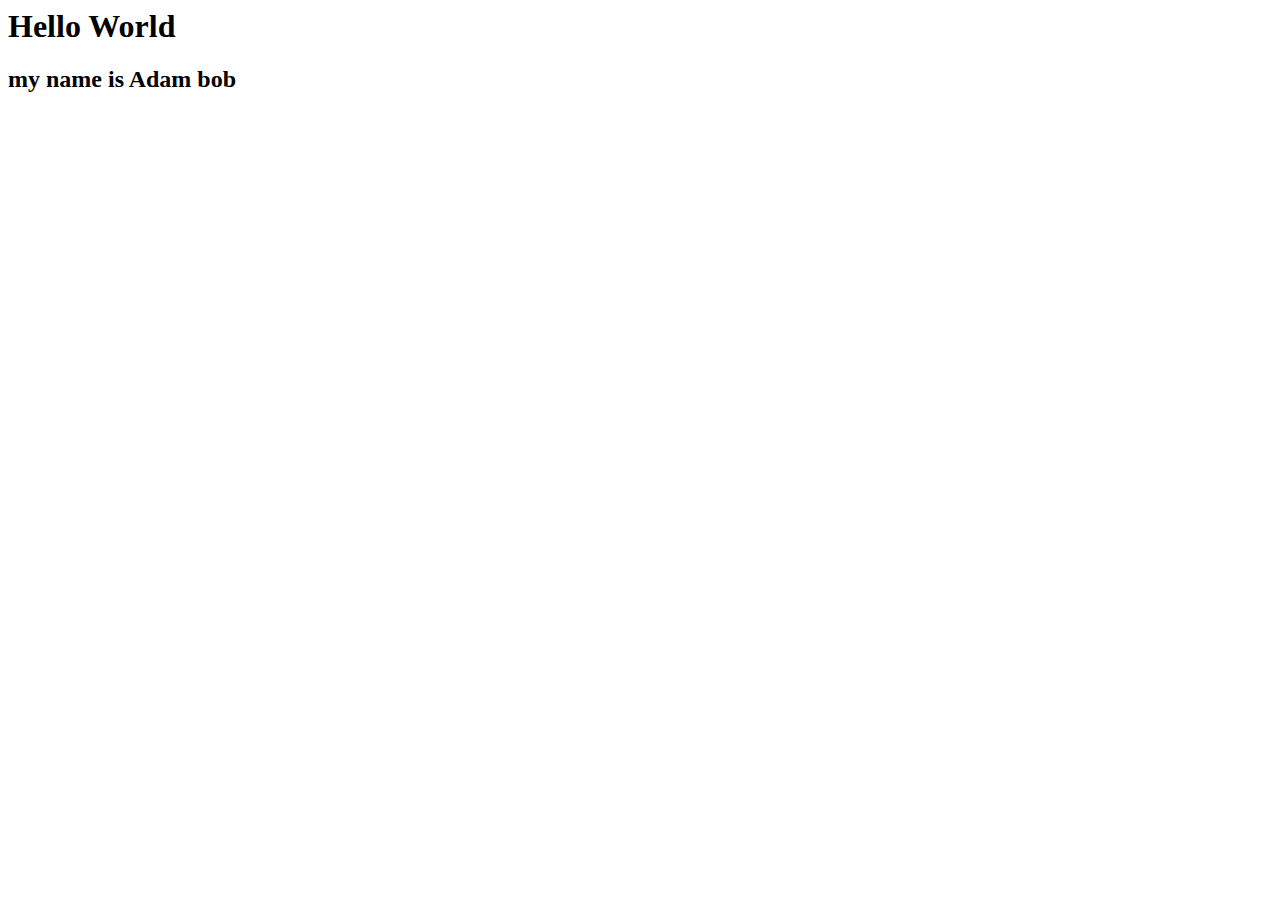
==== index.html @ 46ccb4a9 "Rename pageStructure.html to index.html" ====
<html>
      <head>
          <title>My page</title>
          <head></head>
          <body>
            <h1>Hello World</h1>
            <h2>my name is Adam bob</h2>
          </body>
</html>
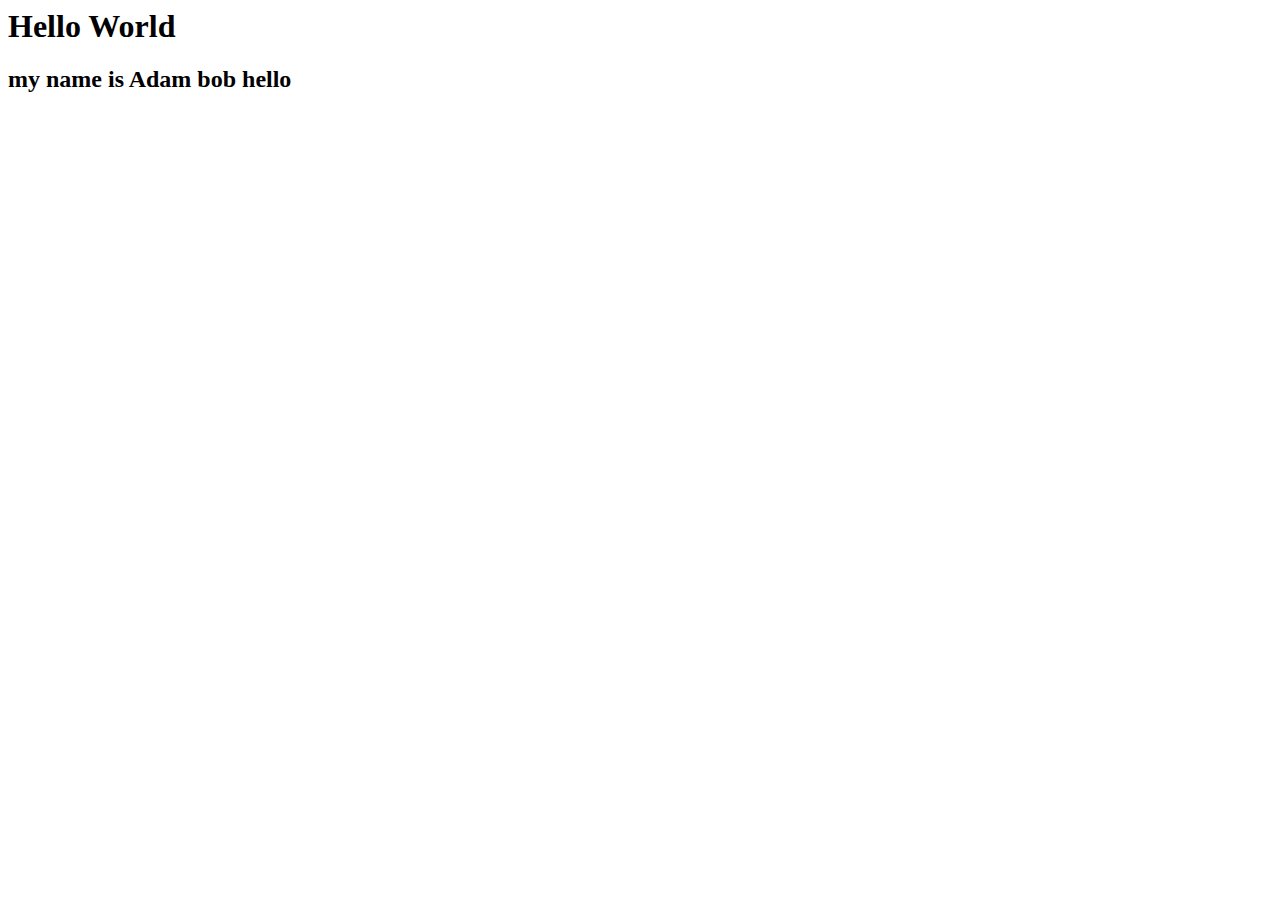
==== commit 99180b46: "hello" ====
--- a/index.html
+++ b/index.html
@@ -4,6 +4,7 @@
           <head></head>
           <body>
             <h1>Hello World</h1>
-            <h2>my name is Adam bob</h2>
+            <h2>my name is Adam bob hello</h2>
+            <h3></h3>
           </body>
 </html>    
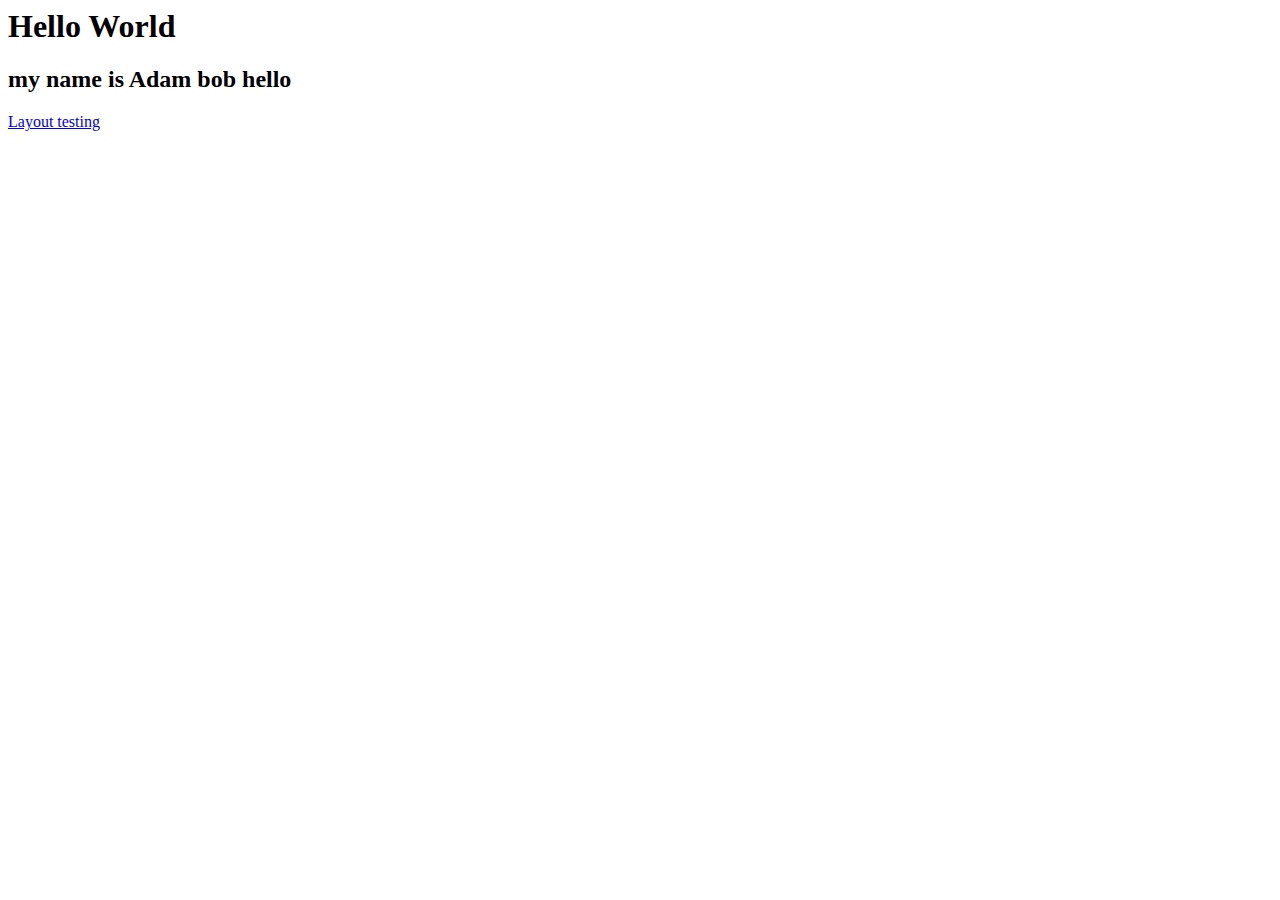
==== commit c9f94a2f: "Added layouttesting" ====
--- a/index.html
+++ b/index.html
@@ -6,5 +6,6 @@
             <h1>Hello World</h1>
             <h2>my name is Adam bob hello</h2>
             <h3></h3>
+            <a href="Layout/layout.html">Layout testing</a>
           </body>
 </html>    
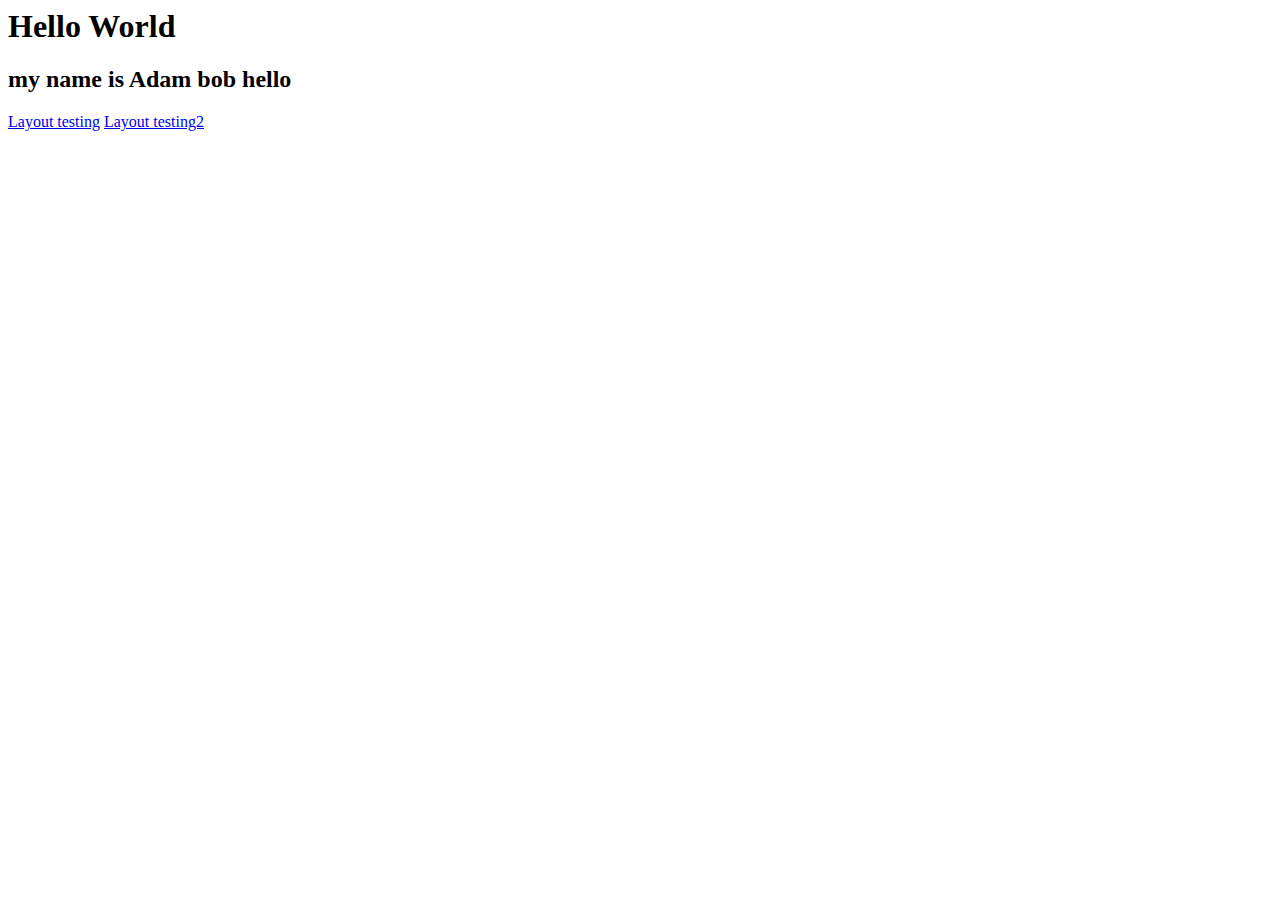
==== commit 40a32460: "added new page" ====
--- a/index.html
+++ b/index.html
@@ -7,5 +7,6 @@
             <h2>my name is Adam bob hello</h2>
             <h3></h3>
             <a href="Layout/layout.html">Layout testing</a>
+            <a href="Layout/dropdown menu.html">Layout testing2</a>
           </body>
 </html>    
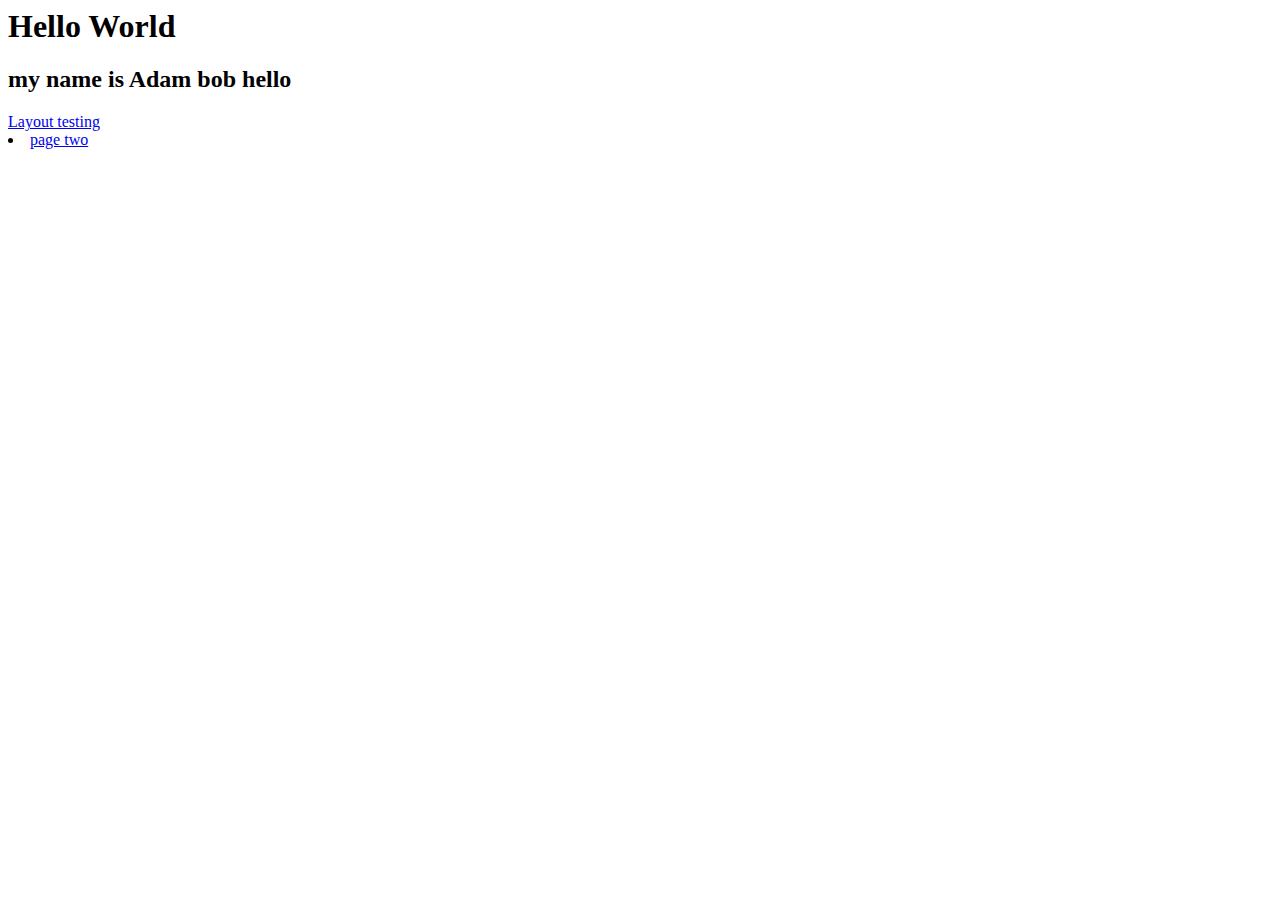
==== commit 49ecf91b: "added link" ====
--- a/index.html
+++ b/index.html
@@ -7,6 +7,6 @@
             <h2>my name is Adam bob hello</h2>
             <h3></h3>
             <a href="Layout/layout.html">Layout testing</a>
-            <a href="Layout/dropdown menu.html">Layout testing2</a>
+            <li><a href="Layout/dropdown menu.html">page two</a></li>
           </body>
 </html>    
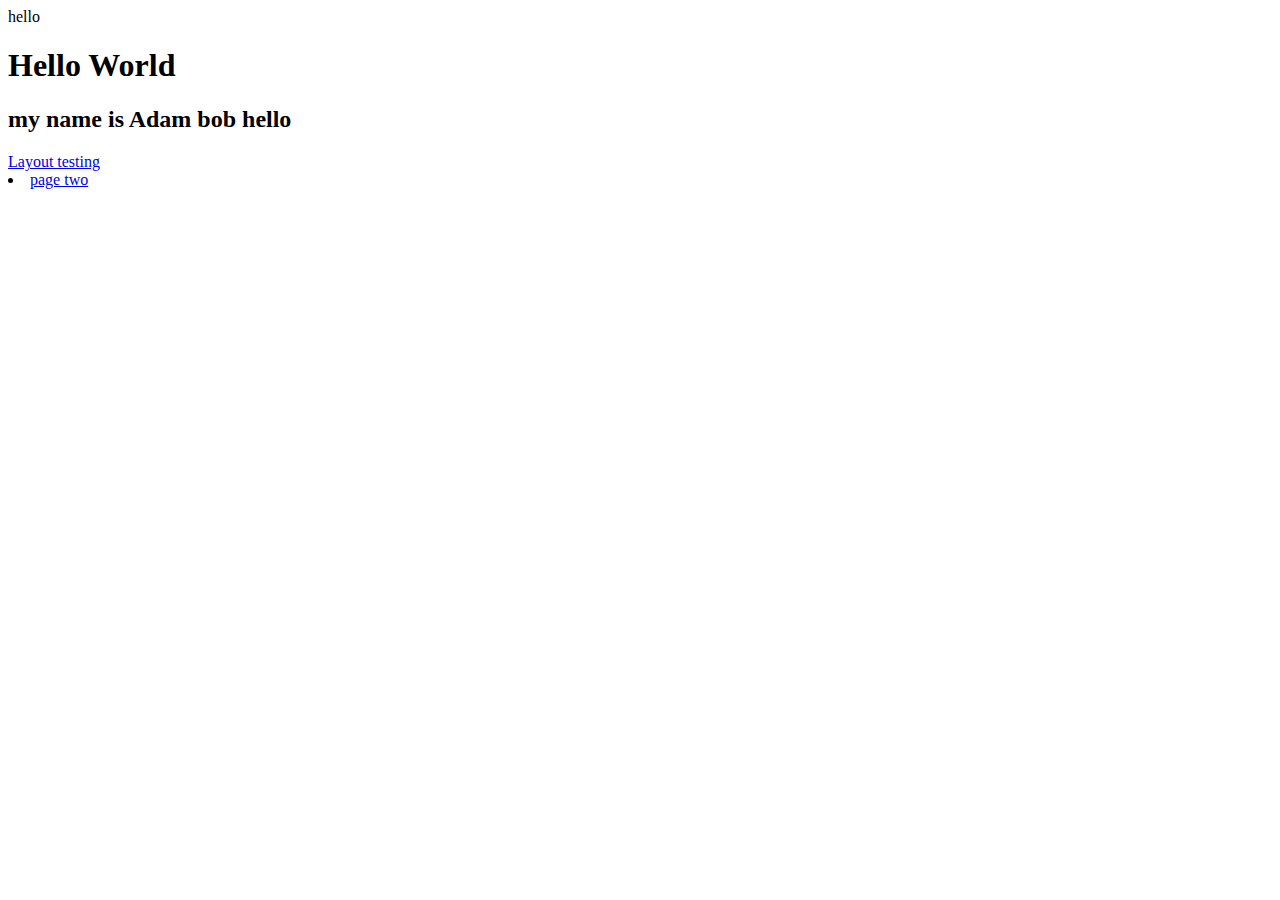
==== commit 31f1408b: "added hello" ====
--- a/index.html
+++ b/index.html
@@ -1,7 +1,7 @@
 <html>
       <head>
           <title>My page</title>
-          <head></head>
+          <head>hello</head>
           <body>
             <h1>Hello World</h1>
             <h2>my name is Adam bob hello</h2>
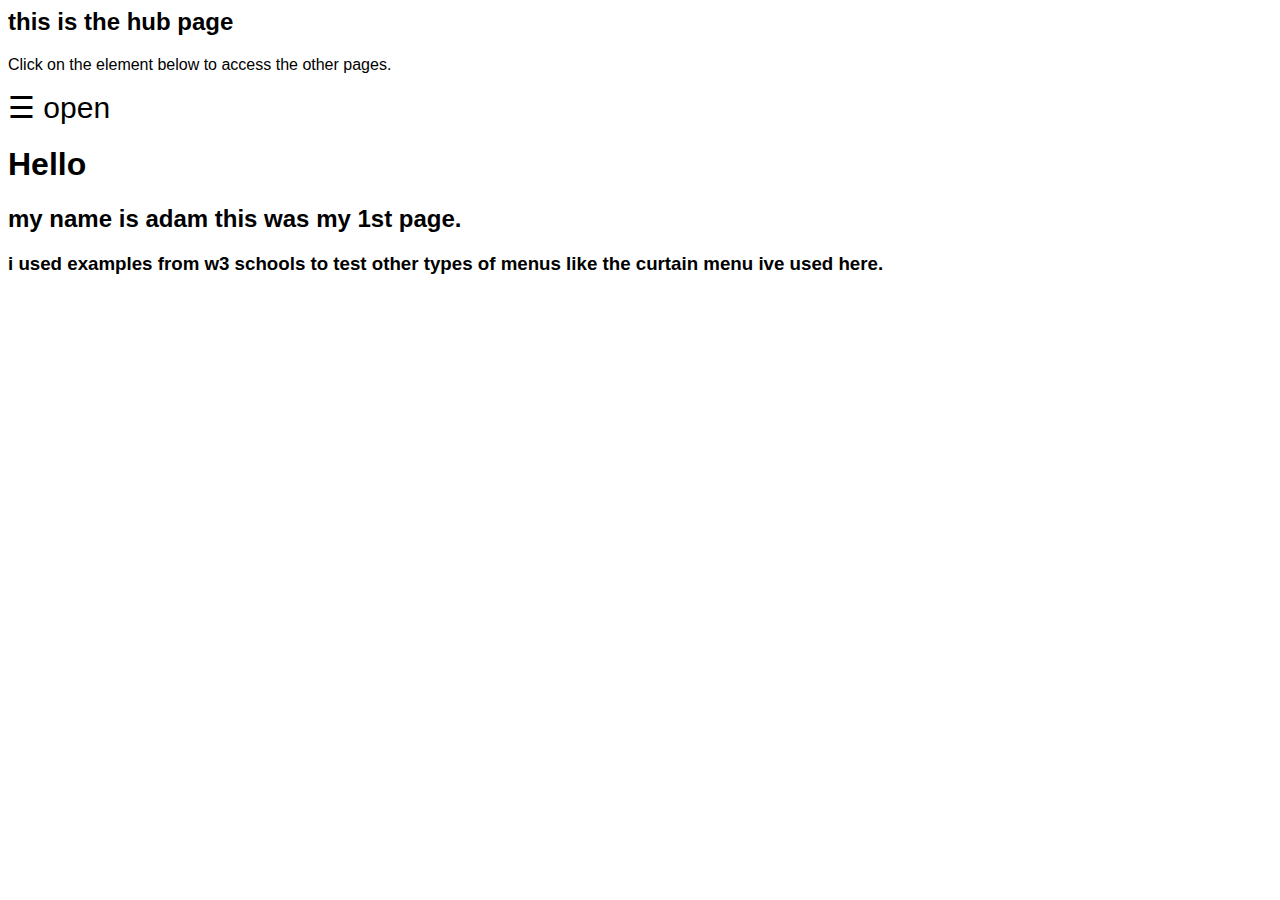
==== commit 747651ef: "added detail" ====
--- a/index.html
+++ b/index.html
@@ -1,12 +1,94 @@
 <html>
       <head>
           <title>My page</title>
-          <head>hello</head>
+          <head></head>
+          <style>
+            body {
+              font-family: 'Lato', sans-serif;
+            }
+            
+            .overlay {
+              height: 100%;
+              width: 0;
+              position: fixed;
+              z-index: 1;
+              top: 0;
+              left: 0;
+              background-color: black;
+              background-color: white;
+              overflow-x: hidden;
+              transition: 0.5s;
+            }
+            
+            .overlay-content {
+              position: relative;
+              top: 25%;
+              width: 100%;
+              text-align: center;
+              margin-top: 30px;
+            }
+            
+            .overlay a {
+              padding: 8px;
+              text-decoration: none;
+              font-size: 36px;
+              color: #818181;
+              display: block;
+              transition: 0.3s;
+            }
+            
+            .overlay a:hover, .overlay a:focus {
+              color: #f1f1f1;
+            }
+            
+            .overlay .closebtn {
+              position: absolute;
+              top: 20px;
+              right: 45px;
+              font-size: 60px;
+            }
+            
+            @media screen and (max-height: 450px) {
+              .overlay a {font-size: 20px}
+              .overlay .closebtn {
+              font-size: 40px;
+              top: 15px;
+              right: 35px;
+              }
+            }
+            
+            </style>
+        
+            <div id="myNav" class="overlay">
+              <a href="javascript:void(0)" class="closebtn" onclick="closeNav()">&times;</a>
+              <div class="overlay-content">
+                <a href="Layout/layout.html">test page</a>
+                <a href="Layout/dropdown menu.html">clean page</a>
+                <a href="#"></a>
+                <a href="#"></a>
+              </div>
+            </div>
+           
+            <h2>this is the hub page</h2>
+            <p>Click on the element below to access the other pages.</p>
+           
+            <span style="font-size:30px;cursor:pointer" onclick="openNav()">&#9776; open</span>
+            
+            <script>
+            function openNav() {
+              document.getElementById("myNav").style.width = "100%";
+            }
+            
+            function closeNav() {
+              document.getElementById("myNav").style.width = "0%";
+            }
+            </script>
+                 
           <body>
-            <h1>Hello World</h1>
-            <h2>my name is Adam bob hello</h2>
-            <h3></h3>
-            <a href="Layout/layout.html">Layout testing</a>
-            <li><a href="Layout/dropdown menu.html">page two</a></li>
+            <h1>Hello</h1>
+            <h2>my name is adam this was my 1st page.</h2>
+            <h3>i used examples from w3 schools to test other types of menus like the curtain menu ive used here.</h3>
+            
+           
           </body>
 </html>    
